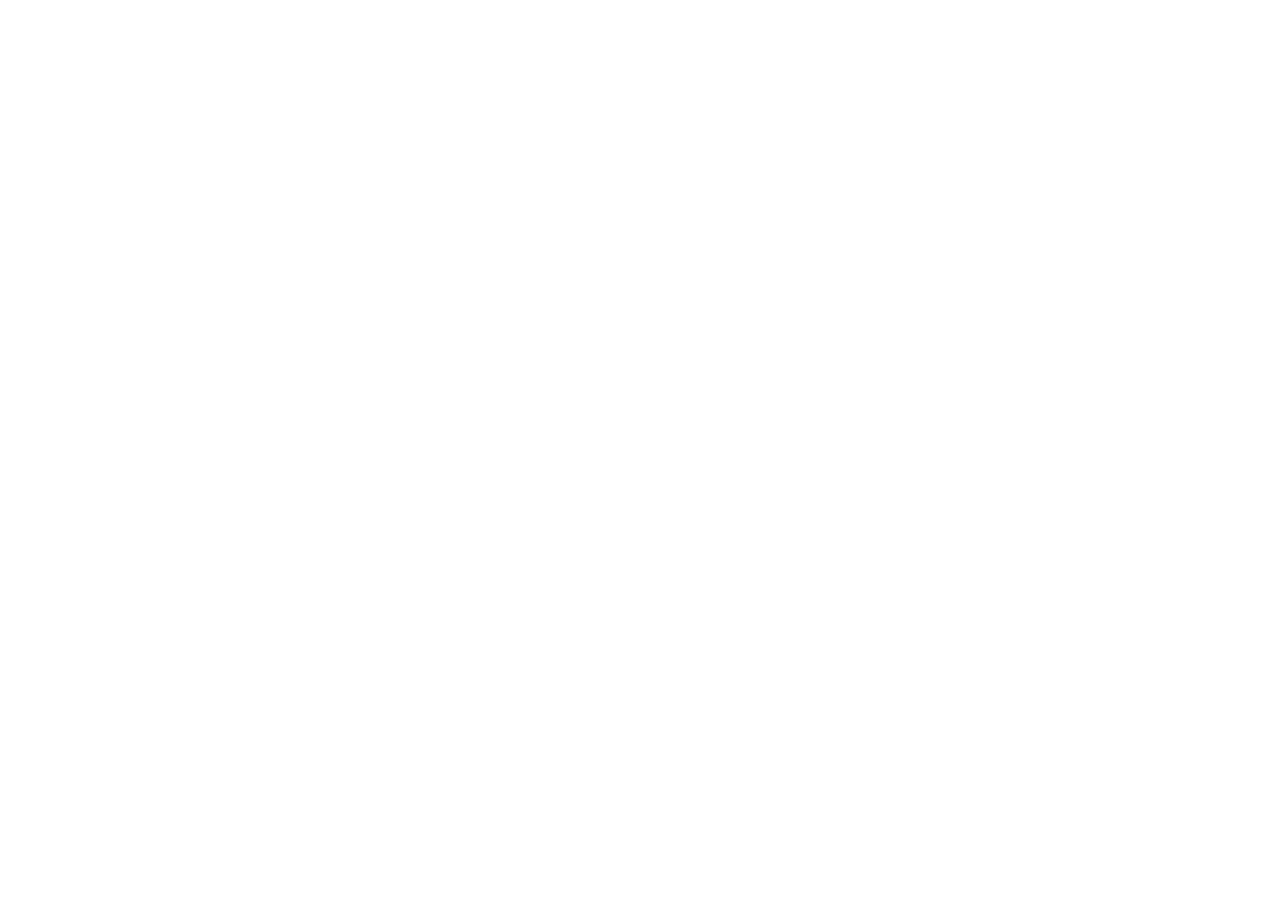
==== index.html @ 2457173d "Ini FE for project" ====
<!DOCTYPE html>
<html lang="en">
<head>
    <meta charset="UTF-8">
    <meta name="viewport" content="width=device-width, initial-scale=1.0">
    <title>Student List</title>
</head>
<body>

    
    
</body>
</html>
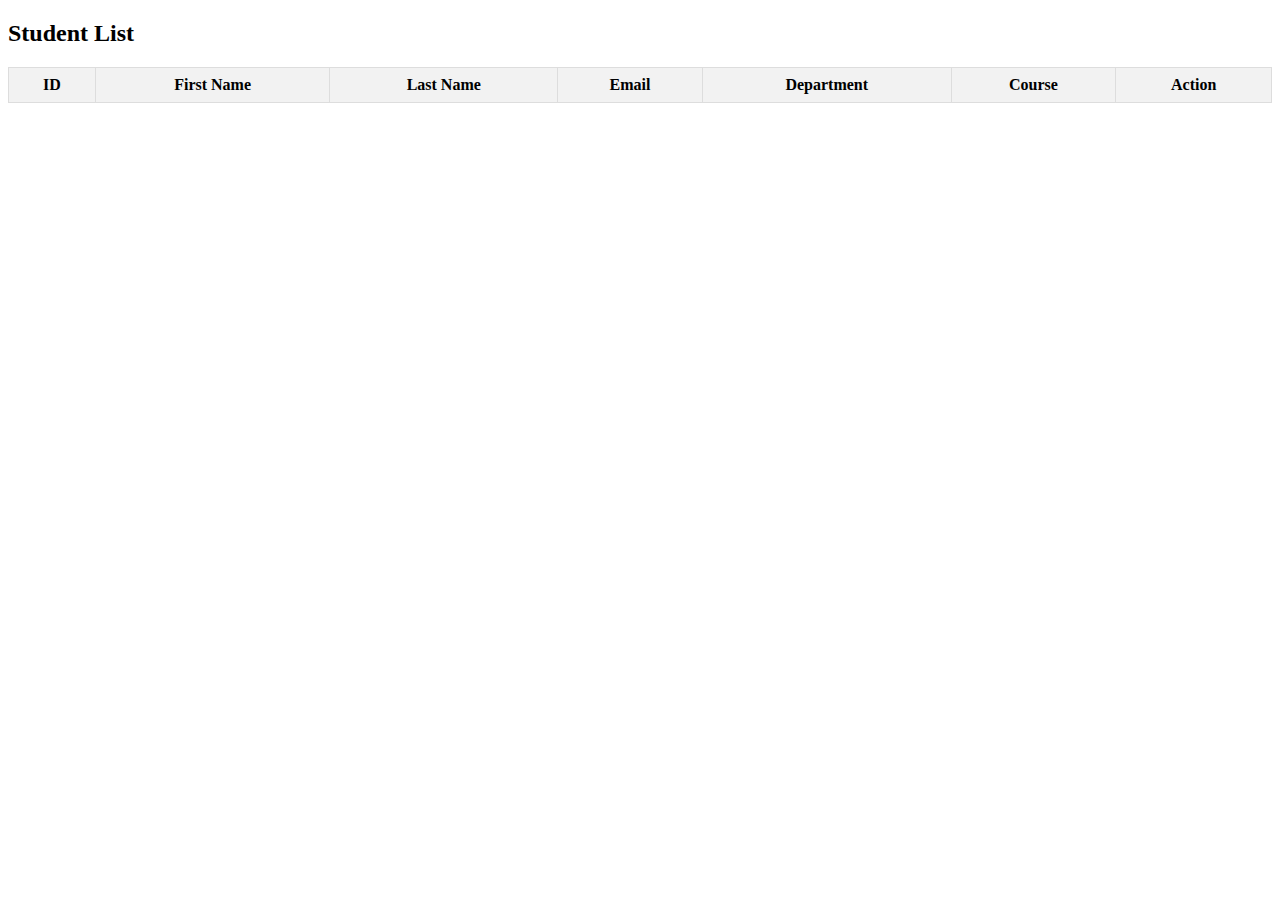
==== commit 3f756974: "fetch getAll student api" ====
--- a/index.html
+++ b/index.html
@@ -1,13 +1,33 @@
 <!DOCTYPE html>
 <html lang="en">
-<head>
-    <meta charset="UTF-8">
-    <meta name="viewport" content="width=device-width, initial-scale=1.0">
+  <head>
+    <meta charset="UTF-8" />
+    <meta name="viewport" content="width=device-width, initial-scale=1.0" />
+    <link rel="stylesheet" href="global.css" />
     <title>Student List</title>
-</head>
-<body>
+  </head>
+  <body>
+    <!-- Table for displaying student list -->
 
-    
-    
-</body>
-</html>+    <h2>Student List</h2>
+
+    <table>
+      <thead>
+        <tr>
+          <th>ID</th>
+          <th>First Name</th>
+          <th>Last Name</th>
+          <th>Email</th>
+          <th>Department</th>
+          <th>Course</th>
+          <th>Action</th>
+        </tr>
+      </thead>
+      <tbody id="studentTableBody">
+        <!-- Employee data will be loaded here dynamically -->
+      </tbody>
+    </table>
+
+    <script src="/js/studentList.js"></script>
+  </body>
+</html>
--- a/global.css
+++ b/global.css
@@ -0,0 +1,20 @@
+table {
+  width: 100%;
+  border-collapse: collapse;
+  margin-top: 20px;
+}
+
+th,
+td {
+  border: 1px solid #ddd;
+  padding: 8px;
+}
+
+th {
+  background-color: #f2f2f2;
+  text-align: center;
+}
+
+td {
+  text-align: center;
+}
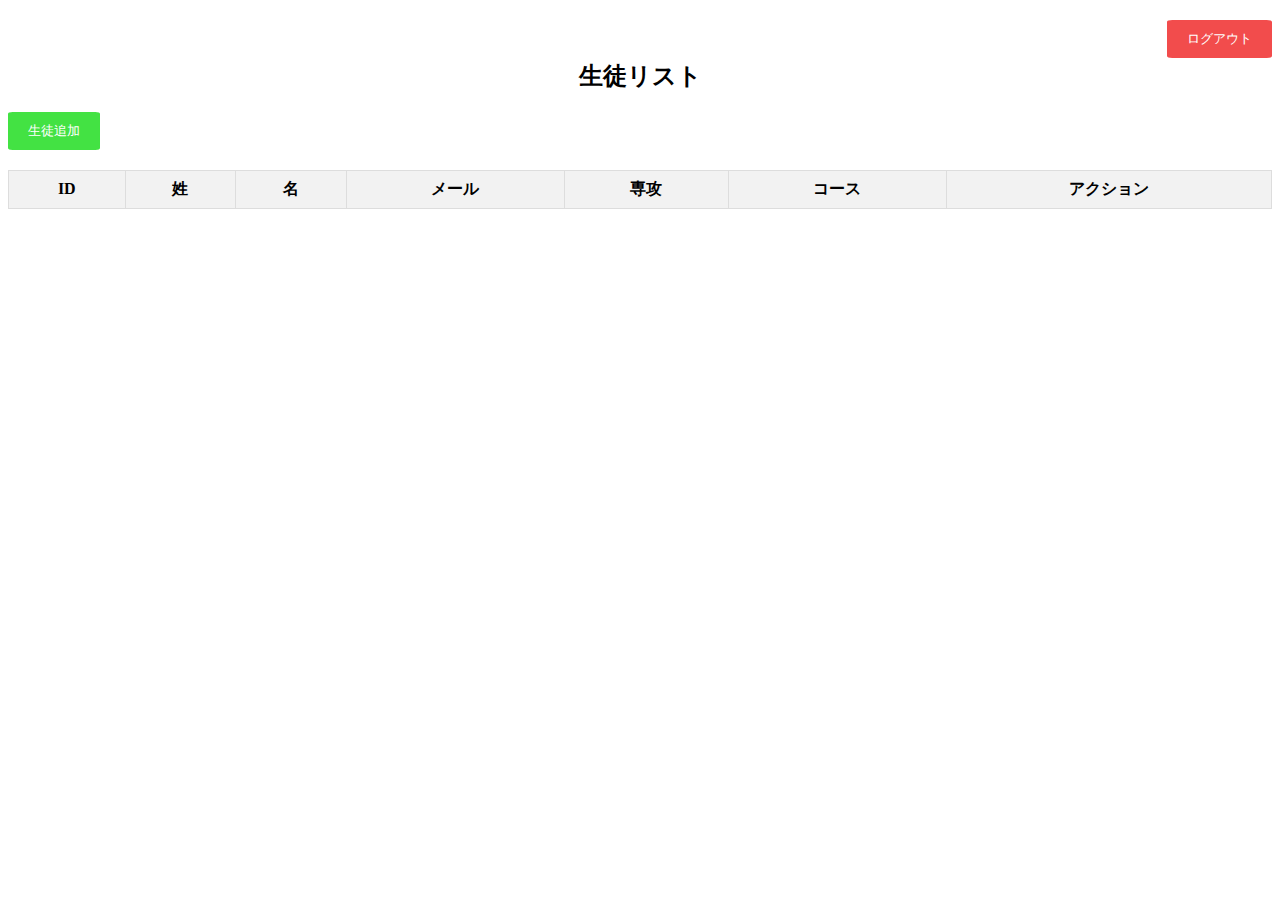
==== commit a392d1a9: "handle login security" ====
--- a/index.html
+++ b/index.html
@@ -3,24 +3,38 @@
   <head>
     <meta charset="UTF-8" />
     <meta name="viewport" content="width=device-width, initial-scale=1.0" />
-    <link rel="stylesheet" href="global.css" />
-    <title>Student List</title>
+    <link rel="stylesheet" href="/css/studentList.css" />
+    <title>生徒リスト</title>
   </head>
   <body>
     <!-- Table for displaying student list -->
 
-    <h2>Student List</h2>
+    <div class="button-container">
+      <a href="#">
+          <button id="logout-button" class="student-list-button">
+              ログアウト
+          </button>
+      </a>
+  </div>
+
+    <h2>生徒リスト</h2>
+
+    <a href="#">
+      <button id="add-student-button" class="student-list-button">
+          生徒追加
+      </button>
+    </a>
 
     <table>
       <thead>
         <tr>
           <th>ID</th>
-          <th>First Name</th>
-          <th>Last Name</th>
-          <th>Email</th>
-          <th>Department</th>
-          <th>Course</th>
-          <th>Action</th>
+          <th>姓</th>
+          <th>名</th>
+          <th>メール</th>
+          <th>専攻</th>
+          <th>コース</th>
+          <th>アクション</th>
         </tr>
       </thead>
       <tbody id="studentTableBody">
--- a/css/studentList.css
+++ b/css/studentList.css
@@ -0,0 +1,46 @@
+h2 {
+    text-align: center;
+    padding-top: 40px;
+}
+
+
+table {
+    width: 100%;
+    border-collapse: collapse;
+    margin-top: 20px;
+  }
+  
+  th,
+  td {
+    border: 1px solid #ddd;
+    padding: 8px;
+  }
+  
+  th {
+    background-color: #f2f2f2;
+    text-align: center;
+  }
+  
+  td {
+    text-align: center;
+  }
+
+  .button-container {
+    display: flex;
+    gap: 10px; /* Space between buttons */
+    float:right;
+}
+.student-list-button {
+    padding: 10px 20px;
+    border: none;
+    color: white;
+    cursor: pointer;
+}
+#logout-button {
+    background-color: #f24c4c;
+    border-radius: 5%; /* Red background for logout */
+}
+#add-student-button {
+    background-color: #43e243; /* Green background for add student */
+    border-radius: 5%; 
+}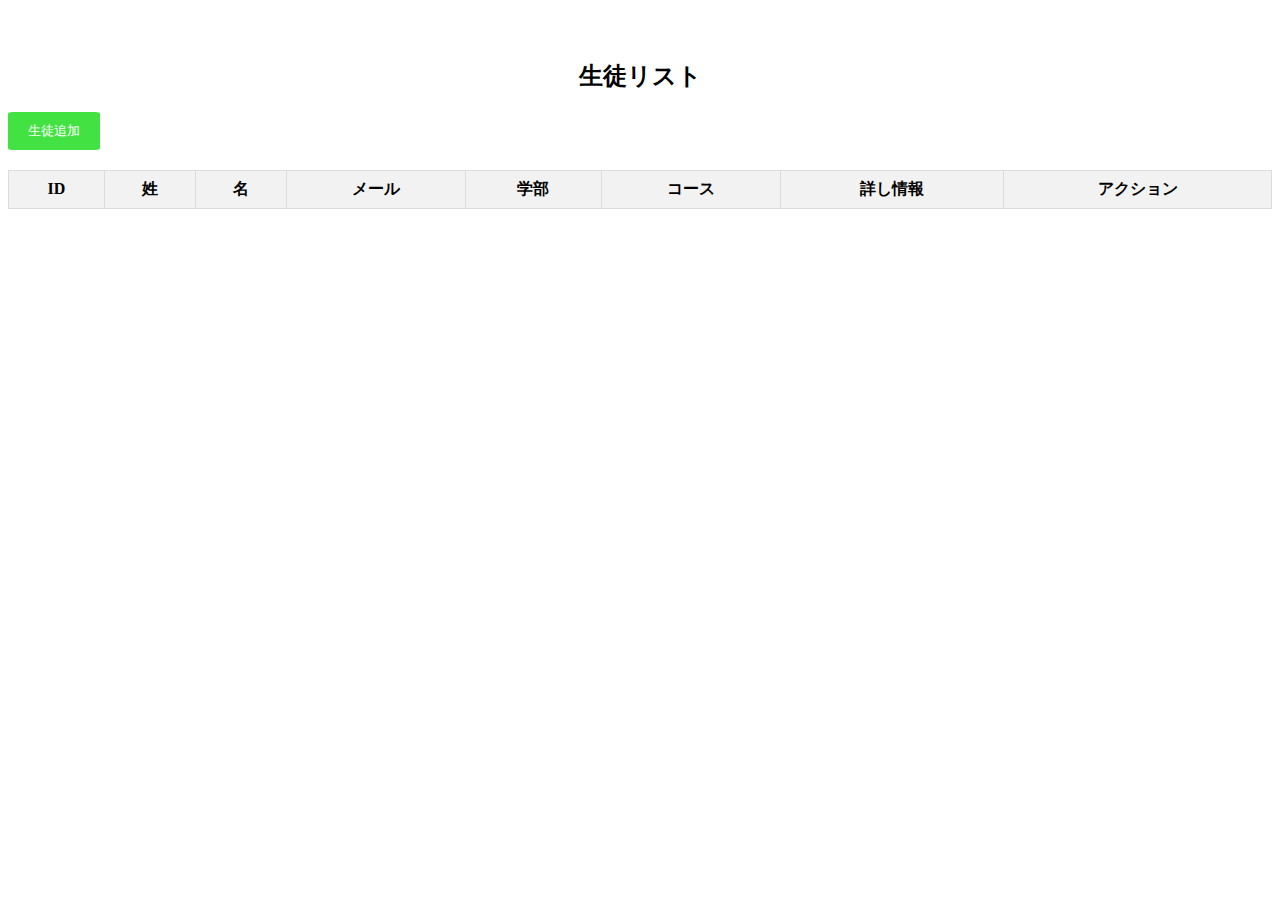
==== commit 1475df43: "Fetch student info, student form data" ====
--- a/index.html
+++ b/index.html
@@ -9,17 +9,17 @@
   <body>
     <!-- Table for displaying student list -->
 
-    <div class="button-container">
-      <a href="#">
+    <!-- <div class="button-container">
+      <a href="">
           <button id="logout-button" class="student-list-button">
               ログアウト
           </button>
       </a>
-  </div>
+  </div> -->
 
     <h2>生徒リスト</h2>
 
-    <a href="#">
+    <a href="/form/student-form.html">
       <button id="add-student-button" class="student-list-button">
           生徒追加
       </button>
@@ -32,8 +32,9 @@
           <th>姓</th>
           <th>名</th>
           <th>メール</th>
-          <th>専攻</th>
+          <th>学部</th>
           <th>コース</th>
+          <th>詳し情報</th>
           <th>アクション</th>
         </tr>
       </thead>
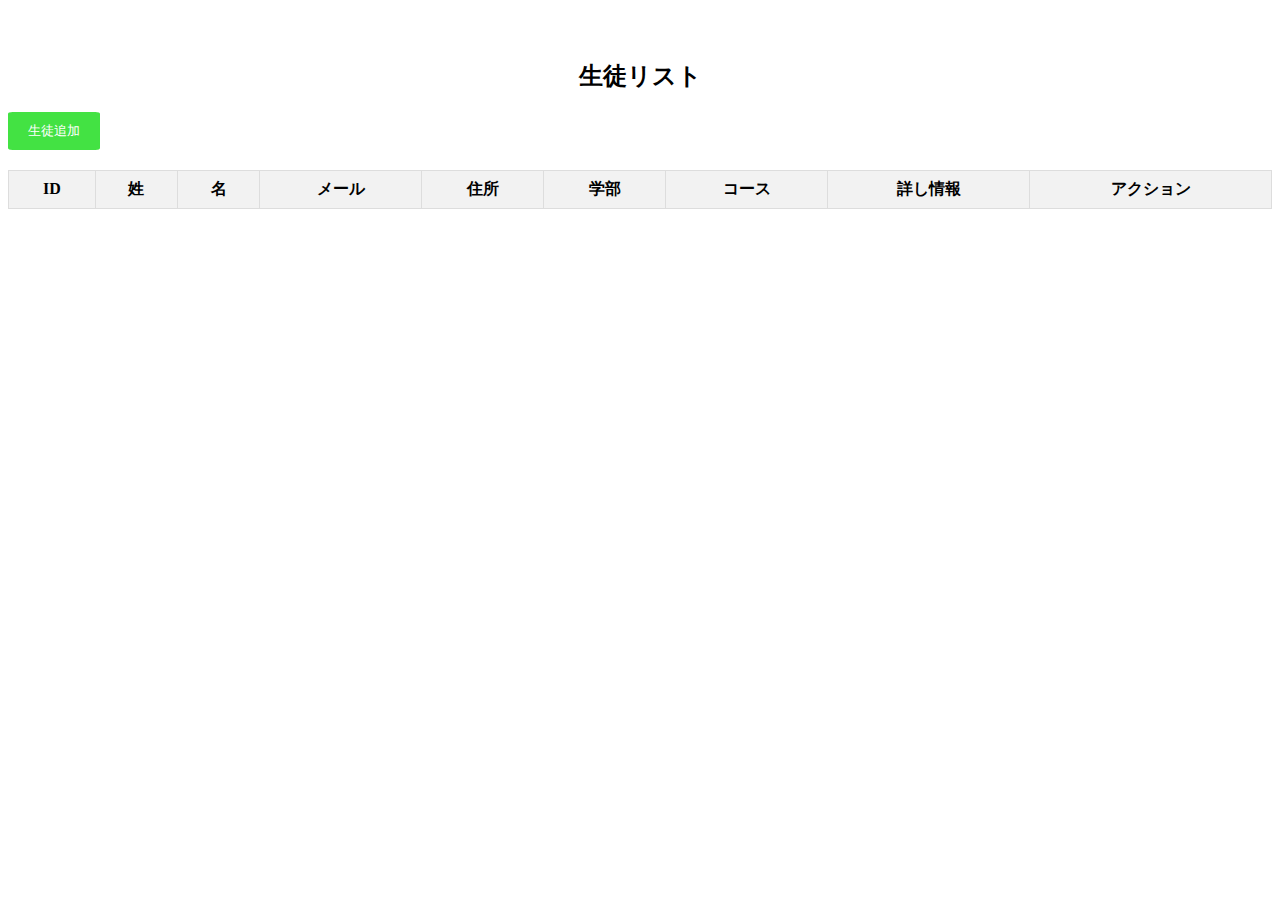
==== commit 23ac0608: "FIX: fetch save student form student" ====
--- a/index.html
+++ b/index.html
@@ -32,6 +32,7 @@
           <th>姓</th>
           <th>名</th>
           <th>メール</th>
+          <th>住所</th>
           <th>学部</th>
           <th>コース</th>
           <th>詳し情報</th>
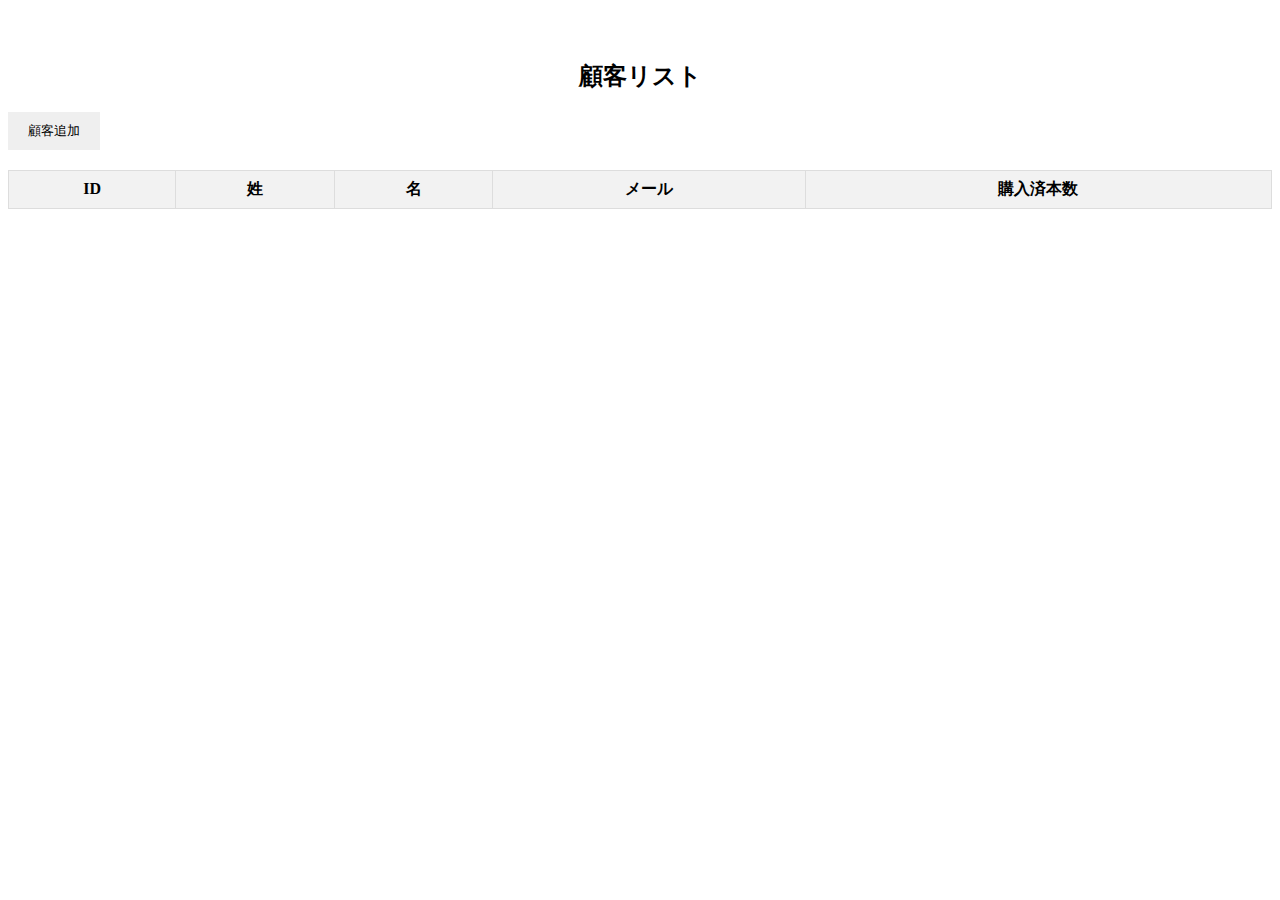
==== commit 75778993: "Deleted student registration form, student list, and related CSS and JS files; modified index.html t" ====
--- a/index.html
+++ b/index.html
@@ -3,8 +3,8 @@
   <head>
     <meta charset="UTF-8" />
     <meta name="viewport" content="width=device-width, initial-scale=1.0" />
-    <link rel="stylesheet" href="/css/studentList.css" />
-    <title>生徒リスト</title>
+    <link rel="stylesheet" href="/css/customerList.css" />
+    <title>顧客リスト</title>
   </head>
   <body>
     <!-- Table for displaying student list -->
@@ -17,14 +17,14 @@
       </a>
   </div> -->
 
-    <h2>生徒リスト</h2>
+    <h2>顧客リスト</h2>
 
-    <a href="/form/student-form.html">
-      <button id="add-student-button" class="student-list-button">
-          生徒追加
+    <a href="/form/">
+      <button id="add-customer-button" class="customer-list-button">
+         顧客追加
       </button>
     </a>
-
+    
     <table>
       <thead>
         <tr>
@@ -32,18 +32,18 @@
           <th>姓</th>
           <th>名</th>
           <th>メール</th>
-          <th>住所</th>
-          <th>学部</th>
+          <th>購入済本数</th>
+          <!-- <th>学部</th>
           <th>コース</th>
           <th>詳し情報</th>
-          <th>アクション</th>
+          <th>アクション</th> -->
         </tr>
       </thead>
-      <tbody id="studentTableBody">
+      <tbody id="customerTableBody">
         <!-- Employee data will be loaded here dynamically -->
       </tbody>
     </table>
 
-    <script src="/js/studentList.js"></script>
+    <script src="/js/customerList.js"></script>
   </body>
 </html>
--- a/css/customerList.css
+++ b/css/customerList.css
@@ -0,0 +1,45 @@
+h2 {
+    text-align: center;
+    padding-top: 40px;
+}
+
+
+table {
+    width: 100%;
+    border-collapse: collapse;
+    margin-top: 20px;
+  }
+  
+  th,
+  td {
+    border: 1px solid #ddd;
+    padding: 8px;
+  }
+  
+  th {
+    background-color: #f2f2f2;
+    text-align: center;
+  }
+  
+  td {
+    text-align: center;
+  }
+
+  .button-container {
+    display: flex;
+    gap: 10px; /* Space between buttons */
+    float:right;
+}
+.customer-list-button {
+    padding: 10px 20px;
+    border: none;
+    cursor: pointer;
+}
+#logout-button {
+    background-color: #f24c4c;
+    border-radius: 5%; /* Red background for logout */
+}
+#add-student-button {
+    background-color: #43e243; /* Green background for add student */
+    border-radius: 5%; 
+}